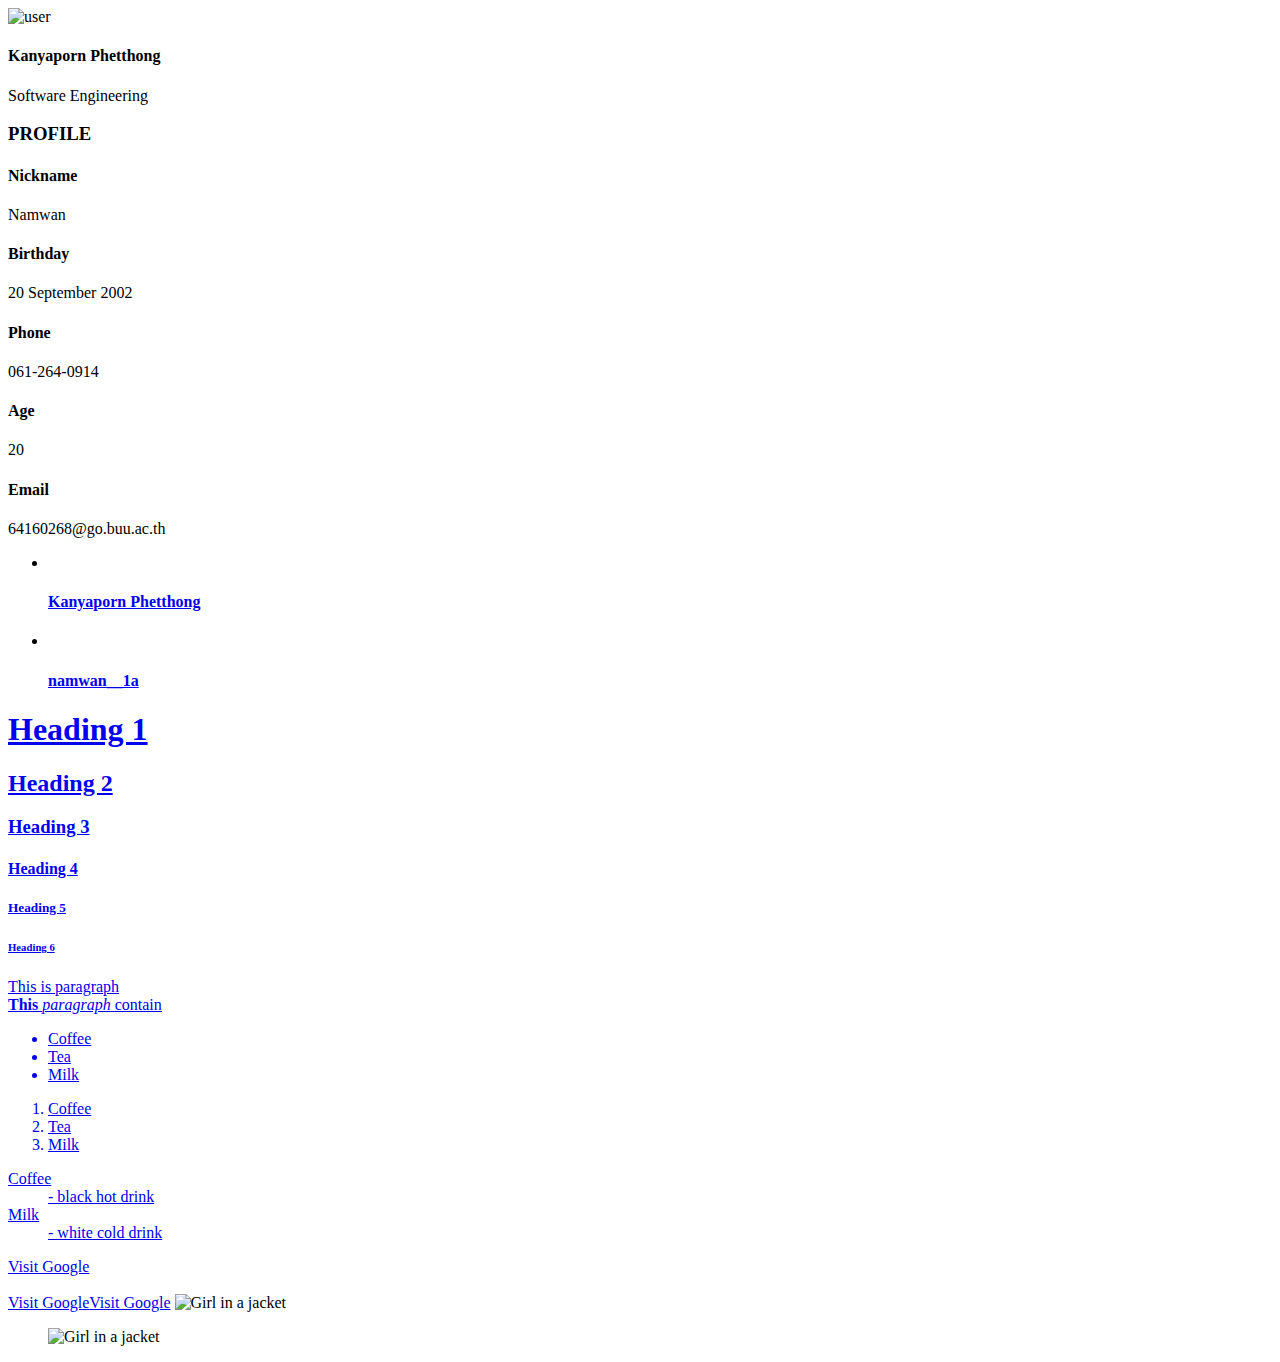
==== index.html @ c1c6ad34 "Create index.html" ====
<!DOCTYPE html>
<html lang="en">
<head>
	<meta charset="UTF-8">
	<title>Profile Kanyaporn</title>
	<link rel="stylesheet" href="styles.css">
	<script src="https://kit.fontawesome.com/b99e675b6e.js"></script>
</head>
<body>

<div class="wrapper">
    <div class="left">
        <img src="namwan.jpg" 
        alt="user" width="100">
        <h4>Kanyaporn Phetthong</h4>
         <p> Software Engineering </p>
    </div>

<!-- ประวัติส่วนตัว -->
    <div class="right">
        <div class="profile">
            <h3>PROFILE</h3>
            <div class="profile_data">
                 <div class="data">
                    <h4>Nickname</h4>
                    <p>Namwan</p>
                 </div>
              
                 <div class="data">
                    <h4>Birthday</h4>
                     <p>20 September 2002</p>
                 </div>

                 <div class="data">
                   <h4>Phone</h4>
                    <p>061-264-0914</p>
                </div>

                <div class="data">
                    <h4>Age</h4>
                    <p>20</p>
                 </div>

                 <div class="data">
                    <h4>Email</h4>
                    <p>64160268@go.buu.ac.th</p>
                 </div>
            </div>
        </div>
      
      
        <div class="social_media">
            <ul>
              <li><a href="#"><i class="fab fa-facebook-f"></i></a></li>
            
                <a href = "https://www.facebook.com/profile.php?id=100009092470595"> <h4>Kanyaporn Phetthong</h4>
          
            

              <li><a href="#"><i class="fab fa-instagram"></i></a></li>
              <a href = "https://www.instagram.com/namwan__1a/"> <h4>namwan__1a</h4>
            
          </ul>
      </div>
    </div>
</div>




  <head> </head>
  <body>
    <h1>Heading 1</h1>
    <h2>Heading 2</h2>
    <h3>Heading 3</h3>
    <h4>Heading 4</h4>
    <h5>Heading 5</h5>
    <h6>Heading 6</h6>

    <p>
      This is paragraph <br />
      <b> This </b> <i>paragraph</i>
      <u> contain </u>

    <ul>  
        <li>Coffee</li>  
        <li>Tea</li>  
        <li>Milk</li>
    </ul>
    <ol>  
        <li>Coffee</li>  
        <li>Tea</li>  
        <li>Milk</li>
    </ol>
    <dl>  
        <dt>Coffee</dt>  
        <dd>- black hot drink</dd>  
        <dt>Milk</dt>  
        <dd>- white cold drink</dd>
    </dl>
    <a href="https://www.google.com/" target="_blank">Visit Google</a>
    <br></br>
    <a href="https://www.google.com/" target="_blank">Visit Google</a><a href="https://www.google.com/" target="_self">Visit Google</a>
   
    <img src="img_girl.jpg" alt="Girl in a jacket"         
    style="width:500px;height:600px;" title="Girl in a jacket" />
    <figure><img src="img_girl.jpg" alt="Girl in a jacket"         
        style="width:500px;height:600px;" title="Girl in a jacket" /><br />
</p>
  </body>

</html>
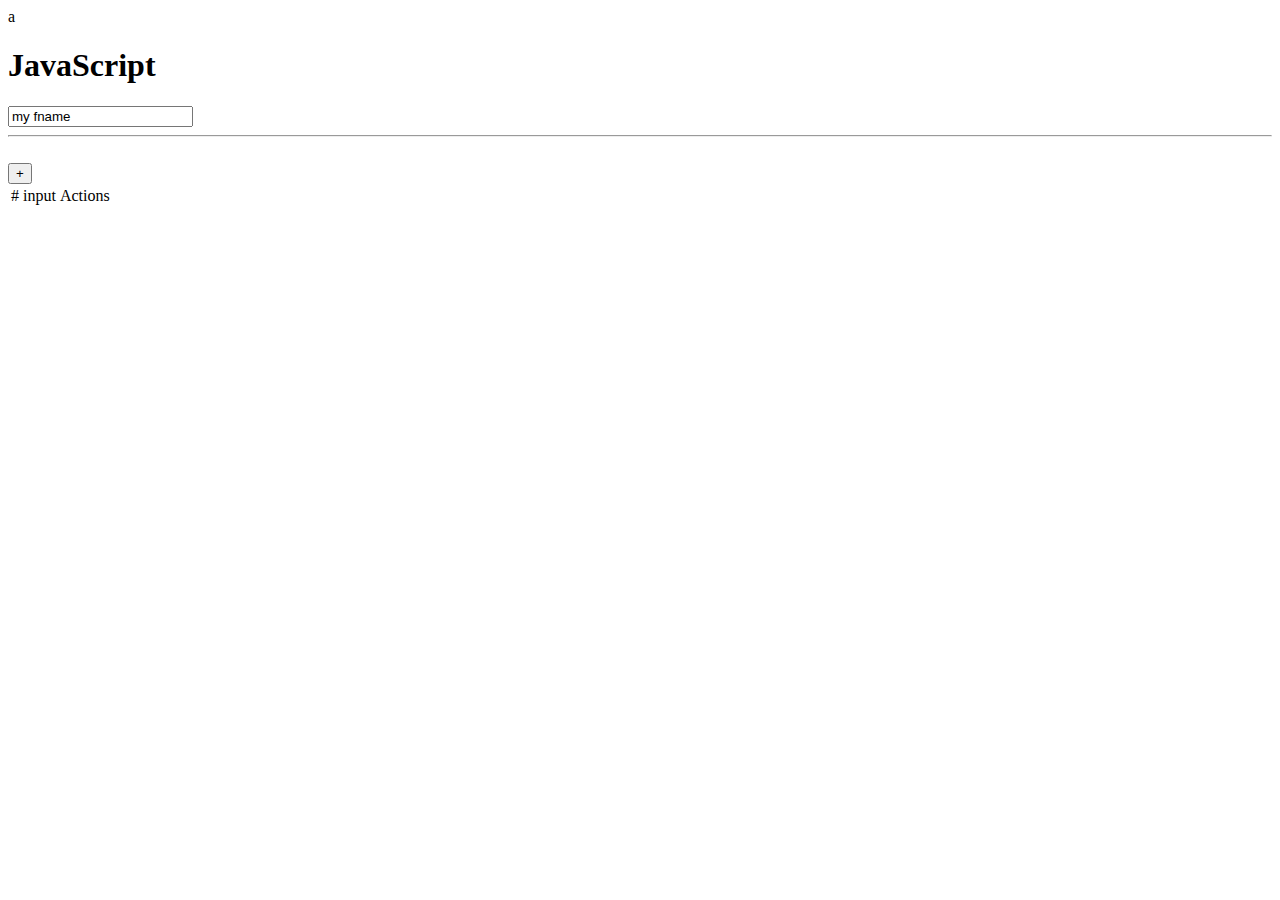
==== commit 7ce458a0: "Create index.html" ====
--- a/index.html
+++ b/index.html
@@ -1,112 +1,70 @@
 <!DOCTYPE html>
-<html lang="en">
-<head>
-	<meta charset="UTF-8">
-	<title>Profile Kanyaporn</title>
-	<link rel="stylesheet" href="styles.css">
-	<script src="https://kit.fontawesome.com/b99e675b6e.js"></script>
-</head>
-<body>
-
-<div class="wrapper">
-    <div class="left">
-        <img src="namwan.jpg" 
-        alt="user" width="100">
-        <h4>Kanyaporn Phetthong</h4>
-         <p> Software Engineering </p>
-    </div>
-
-<!-- ประวัติส่วนตัว -->
-    <div class="right">
-        <div class="profile">
-            <h3>PROFILE</h3>
-            <div class="profile_data">
-                 <div class="data">
-                    <h4>Nickname</h4>
-                    <p>Namwan</p>
-                 </div>
-              
-                 <div class="data">
-                    <h4>Birthday</h4>
-                     <p>20 September 2002</p>
-                 </div>
-
-                 <div class="data">
-                   <h4>Phone</h4>
-                    <p>061-264-0914</p>
-                </div>
-
-                <div class="data">
-                    <h4>Age</h4>
-                    <p>20</p>
-                 </div>
-
-                 <div class="data">
-                    <h4>Email</h4>
-                    <p>64160268@go.buu.ac.th</p>
-                 </div>
-            </div>
+<html>
+    <head>
+        <link href="https://cdn.jsdelivr.net/npm/bootstrap@5.3.0-alpha1/dist/css/bootstrap.min.css" rel="stylesheet" integrity="sha384-GLhlTQ8iRABdZLl6O3oVMWSktQOp6b7In1Zl3/Jr59b6EGGoI1aFkw7cmDA6j6gD" crossorigin="anonymous">
+    </head>a
+    <body>
+        <div class="container">
+            <h1 id="myh1" onclick="console.log('focus')">JavaScript</h1>
+            <input type="text" id="fname" value="my fname">
+            <br><hr><br>
+            <button type="button" id="myadd" class="btn btn-primary">+</button>
+            <table class="table">
+                <tr>
+                    <td>#</td>
+                    <td>input</td>
+                    <td>Actions</td>
+                </tr>
+                <tbody id="mytbody">
+ 
+                </tbody>
+            </table>
         </div>
-      
-      
-        <div class="social_media">
-            <ul>
-              <li><a href="#"><i class="fab fa-facebook-f"></i></a></li>
+        <script src="https://ajax.googleapis.com/ajax/libs/jquery/3.6.3/jquery.min.js"></script>
+        <script src="https://cdn.jsdelivr.net/npm/@popperjs/core@2.11.6/dist/umd/popper.min.js" integrity="sha384-oBqDVmMz9ATKxIep9tiCxS/Z9fNfEXiDAYTujMAeBAsjFuCZSmKbSSUnQlmh/jp3" crossorigin="anonymous"></script>
+        <script src="https://cdn.jsdelivr.net/npm/bootstrap@5.3.0-alpha1/dist/js/bootstrap.bundle.min.js" integrity="sha384-w76AqPfDkMBDXo30jS1Sgez6pr3x5MlQ1ZAGC+nuZB+EYdgRZgiwxhTBTkF7CXvN" crossorigin="anonymous"></script>
+        <script>
+            $(document).ready(function(){
+                $('#myadd').click(addTbody)
+                var rowcount = 1
+                $('#mytbody').on('click','.removeMyButton', 
+                function(){
+                    $(this).parent().parent().remove();
+                    myautorun()
+                })
+                myautorun = function(){
+                    let mynumber = $('#mytbody .autorun_number')
+                    console.log(mynumber.length)
+                    
+                    for(let i =0;i<mynumber.length;i++){
+                        // mynumber[i].innerText = (i+1)
+                        $(mynumber[i]).text(i+1)
+                    }
+                    /*
+                    mynumber.each((index,element)=>{
+                        $(element).text(index+1)
+                    })*/
+                }
+                function addTbody(){
+                    $('#mytbody').append(
+                        `<tr>
+                            <td class="autorun_number"></td>
+                            <td>
+                                <input type='text' name="myinput[]" 
+                                class="form-control">
+                            </td>
+                            <td>
+                                <button type="button" 
+                                class="btn btn-danger removeMyButton">
+                                -
+                                </button>
+                            </td>
+                        </tr>`
+                    )
+                    myautorun()
+                }
+            });
             
-                <a href = "https://www.facebook.com/profile.php?id=100009092470595"> <h4>Kanyaporn Phetthong</h4>
-          
-            
-
-              <li><a href="#"><i class="fab fa-instagram"></i></a></li>
-              <a href = "https://www.instagram.com/namwan__1a/"> <h4>namwan__1a</h4>
-            
-          </ul>
-      </div>
-    </div>
-</div>
-
-
-
-
-  <head> </head>
-  <body>
-    <h1>Heading 1</h1>
-    <h2>Heading 2</h2>
-    <h3>Heading 3</h3>
-    <h4>Heading 4</h4>
-    <h5>Heading 5</h5>
-    <h6>Heading 6</h6>
-
-    <p>
-      This is paragraph <br />
-      <b> This </b> <i>paragraph</i>
-      <u> contain </u>
-
-    <ul>  
-        <li>Coffee</li>  
-        <li>Tea</li>  
-        <li>Milk</li>
-    </ul>
-    <ol>  
-        <li>Coffee</li>  
-        <li>Tea</li>  
-        <li>Milk</li>
-    </ol>
-    <dl>  
-        <dt>Coffee</dt>  
-        <dd>- black hot drink</dd>  
-        <dt>Milk</dt>  
-        <dd>- white cold drink</dd>
-    </dl>
-    <a href="https://www.google.com/" target="_blank">Visit Google</a>
-    <br></br>
-    <a href="https://www.google.com/" target="_blank">Visit Google</a><a href="https://www.google.com/" target="_self">Visit Google</a>
-   
-    <img src="img_girl.jpg" alt="Girl in a jacket"         
-    style="width:500px;height:600px;" title="Girl in a jacket" />
-    <figure><img src="img_girl.jpg" alt="Girl in a jacket"         
-        style="width:500px;height:600px;" title="Girl in a jacket" /><br />
-</p>
-  </body>
-
-</html>
+        </script>
+    </body>
+</html>